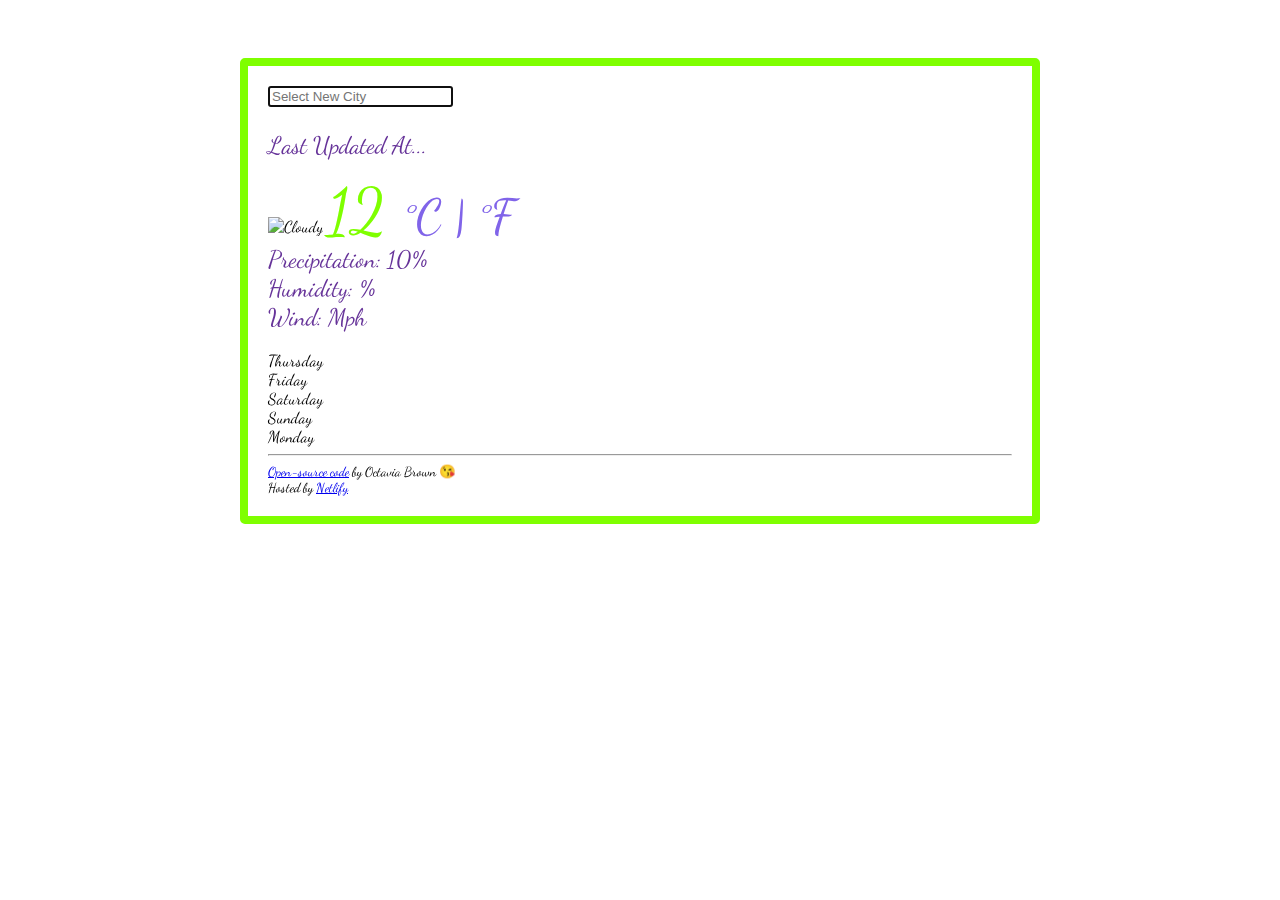
==== index.html @ 9a2eb425 "API revision" ====
<!DOCTYPE html>
<html lang="en">
  <head>
    <meta charset="UTF-8" />
    <meta name="viewport" content="width=h1, initial-scale=1.0" />
    <meta http-equiv="X-UA-Compatible" content="IE=edge" />
    <link
    href="https://cdn.jsdelivr.net/npm/bootstrap@5.0.2/dist/css/bootstrap.min.css"
    rel="stylesheet"
    integrity="sha384-EVSTQN3/azprG1Anm3QDgpJLIm9Nao0Yz1ztcQTwFspd3yD65VohhpuuCOmLASjC"
    crossorigin="anonymous"
    />
    <link rel="preconnect" href="https://fonts.googleapis.com" />
    <link rel="preconnect" href="https://fonts.gstatic.com" crossorigin />
    <link
      href="https://fonts.googleapis.com/css2?family=Dancing+Script:wght@400;500;600;700&display=swap"
      rel="stylesheet"
    />
    <script
      src="https://kit.fontawesome.com/f07e3e62ec.js"
      crossorigin="anonymous"
    ></script>
    <script src="https://unpkg.com/axios/dist/axios.min.js"></script>
    <link rel="stylesheet" href="src/style.css" />
    <title>Libra App</title>
  </head>
  
  <body>
    <div class="container">
      <div class="weather-app-wrapper">
        <div class="weather-app">
          <div class="overview">
            <form class="search-form" id="search-form">
          <input
            type="search"
            placeholder="Select New City"
            autofocus="on"
            autocomplete="off"
            id="city-input"
            class="form-control shadow-sm"
          />

          <br />
          <h1 id="city"></h1>
          <ul>
            <li> Last Updated At... <span id="date"></span></li>
            <li id="description"></li>
          </ul>
        </div>
        
          <div class="row">
            <div class="col-6">
              <div class="clearfix weather-temperature">
                <img src="https://ssl.gstatic.com/onebox/weather/64/partly_cloudy.png" alt="Cloudy"
                id="icon"
                class="float-left"/>
                <span class="float-left"> 
                <strong id="temperature"> 12 </strong> 
                <span class="units"> °C | °F </span> 
                </span>
            </div>
          </div>
            
            <div class="col-6">
              <div class="float-right">
            <ul>
              <li>Precipitation: 10%</li>
              <li>Humidity: <span id="humidity"></span>%</li>
              <li>Wind: <span id="wind"></span> mph</li>              
            </ul>
            </div>
          </div>

             <br />
            <div class="container">
              <div class="row">
                <div class="col">Thursday</div>
                <div class="col">Friday</div>
                <div class="col">Saturday</div>
                <div class="col">Sunday</div>
                <div class="col">Monday</div>
              </div>
            </div>

            <hr></hr>
                <small>
                <footer>
                  <a
                    href="gifted-determined-ob94d2a.netlify.app"
                    target="_blank">Open-source code</a>
                  by Octavia Brown 😘
                  <br />
                  Hosted by
                  <a href="https://www.netlify.com/" target="_blank">Netlify</a>
                </footer>
              </small>

      <script src="src/app.js"></script>

      </body>
</html>
---- src/style.css ----
body {
    font-family: "Dancing Script", cursive;
    padding-top: 20px;
  }

  h1 {
    color: rebeccapurple;
    font-size: 36px;
    font-weight: 600;
    line-height: 28px;
    margin-bottom: 0;
  }

  h2 {
    font-size: 24px;
    line-height: 48px;
    margin: 0;
    font-weight: 900;
    color: #131216;
    padding: 0 0 24px;
  }

 ul {
     margin: 0;
     padding: 0;
 }

 li {
     list-style: none;
     font-size: 24px;
     margin: 0;
     padding: 0;
     text-transform: capitalize;
     color: rebeccapurple;
 }

  button {
    border-radius: 25px;
    border: 1px solid burlywood;
    background: #8064e9;
    font-size: 16px;
    display: block;
    margin: 60px auto;
    line-height: 22px;
    padding: 16px 24px;
    text-decoration: none;
    transition: all 200ms ease;
    box-shadow: rgba(37, 39, 89, 0.08) 0px 8px 8px 0;
  }

.weather-app-wrapper {
    max-width: 800px;
    margin: 30px auto;
  }

.weather-app {
      padding: 20px;
      border: 8px solid chartreuse;
      border-radius: 5px;
  }

.overview {
  margin-bottom: 20px;
}

.weather-temperature img {
  margin-right: auto;
  height: 64px;
  width: 64px;
}

.weather-temperature strong {
  color: chartreuse;
  font-size: 64px;
  line-height: 1;
  font-weight: 400;
}

.weather-temperature .units {
  color: #8064e9;
  position: relative;
  font-size: 48px;
}
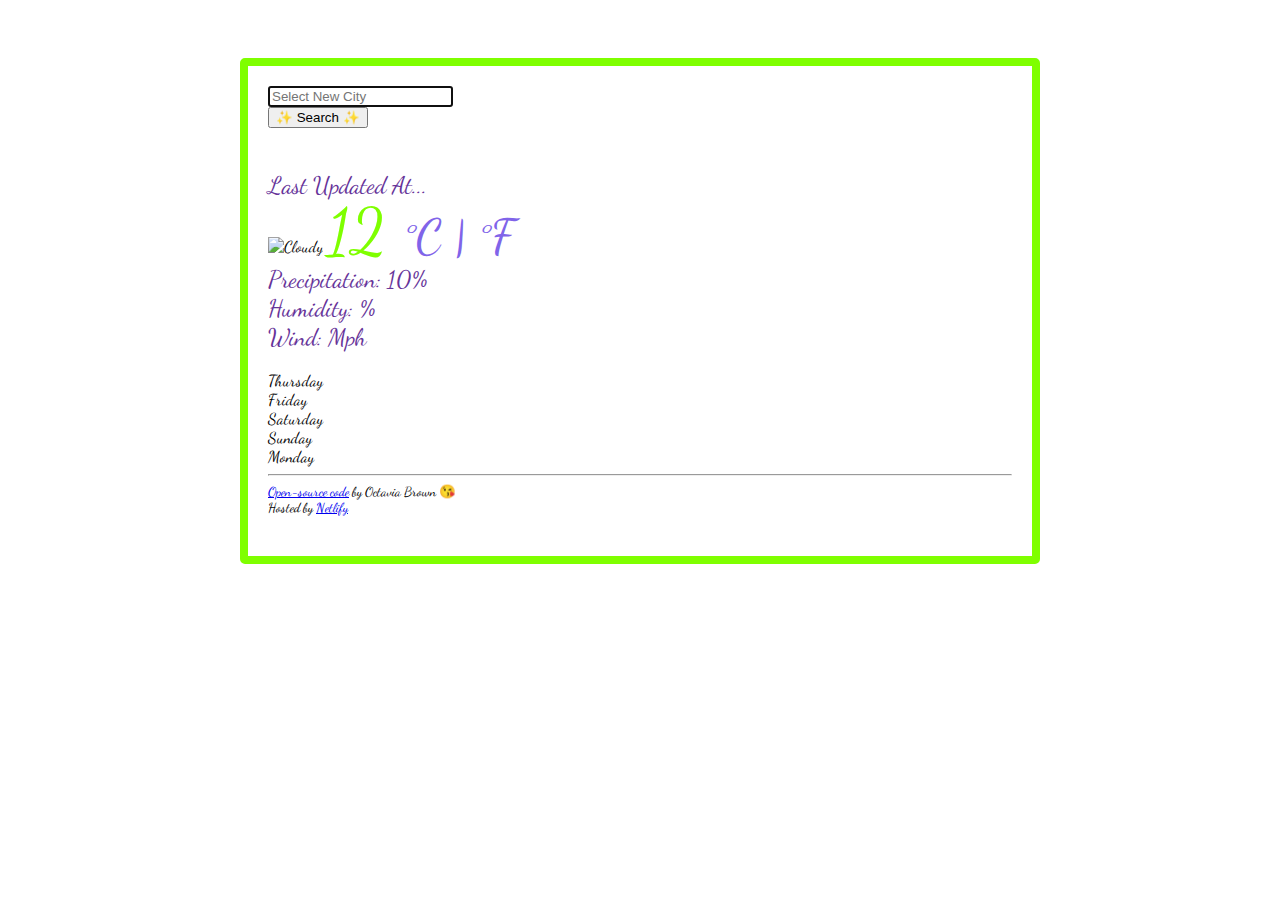
==== commit 7ac5258d: "updated js code" ====
--- a/index.html
+++ b/index.html
@@ -30,6 +30,7 @@
       <div class="weather-app-wrapper">
         <div class="weather-app">
           <div class="overview">
+            <div class="row">
             <form class="search-form" id="search-form">
           <input
             type="search"
@@ -39,6 +40,13 @@
             id="city-input"
             class="form-control shadow-sm"
           />
+          <div class="col-4">
+            <input
+              type="submit"
+              value="✨ Search ✨"
+              class="form-control btn btn-primary shadow-sm w-100"
+            />
+          </div>
 
           <br />
           <h1 id="city"></h1>
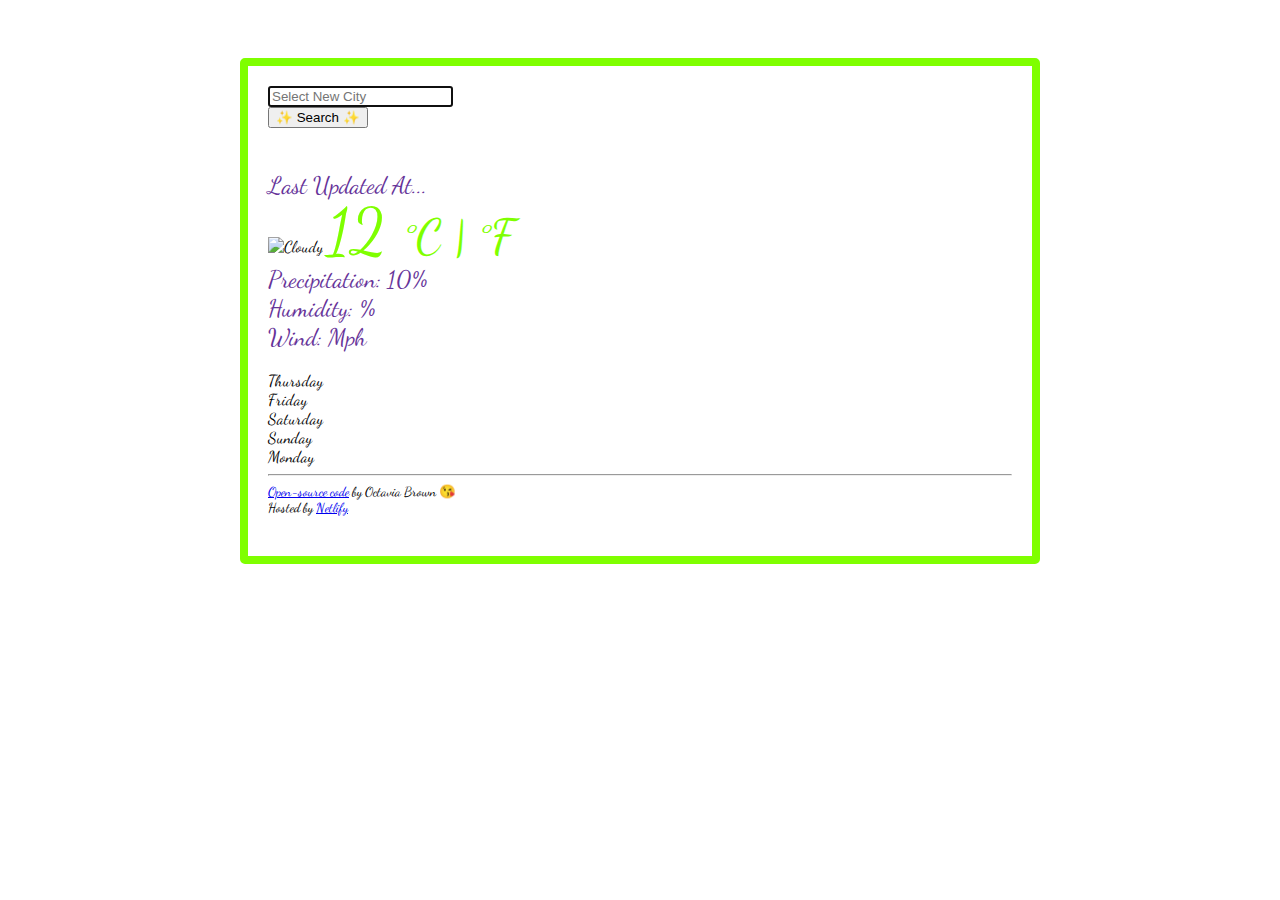
==== commit b9f0ed50: "updated src, events, temps (C/F)" ====
--- a/index.html
+++ b/index.html
@@ -64,8 +64,11 @@
                 class="float-left"/>
                 <span class="float-left"> 
                 <strong id="temperature"> 12 </strong> 
-                <span class="units"> °C | °F </span> 
-                </span>
+                <span class="units"> 
+                  <a href="#" id="celsius-link" class="active"> °C |</a>
+                  <a href="#" id="fahrenheit-link" class="active">°F </a> 
+                </span> 
+              </span>
             </div>
           </div>
             
--- a/src/style.css
+++ b/src/style.css
@@ -80,4 +80,10 @@
   color: #8064e9;
   position: relative;
   font-size: 48px;
+}
+
+.weather-temperature .active {
+  color: chartreuse;
+  cursor: default;
+  text-decoration: none;
 }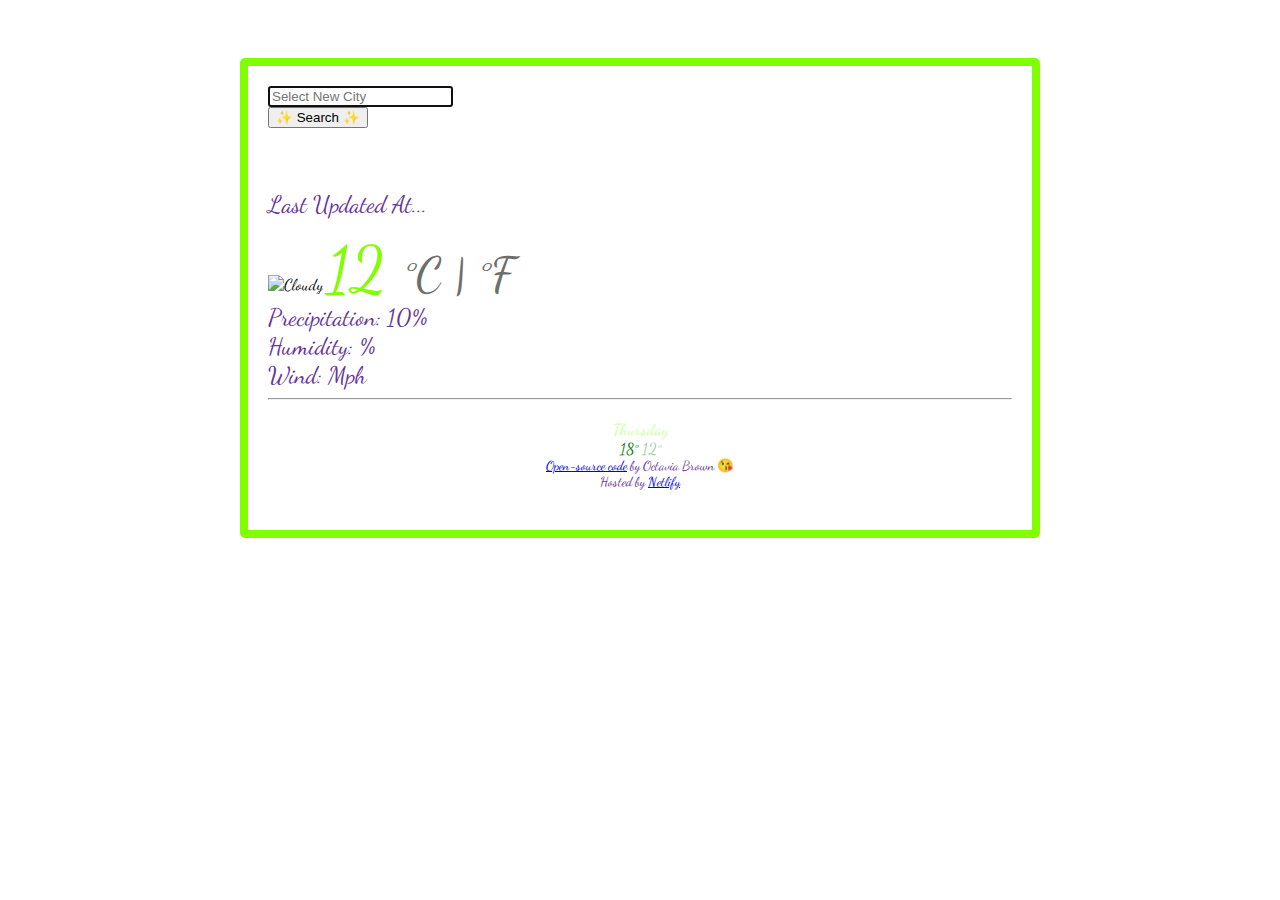
==== commit 30f5d17f: "wrapped html" ====
--- a/index.html
+++ b/index.html
@@ -50,10 +50,12 @@
 
           <br />
           <h1 id="city"></h1>
+          <br />
           <ul>
             <li> Last Updated At... <span id="date"></span></li>
             <li id="description"></li>
           </ul>
+          <br />
         </div>
         
           <div class="row">
@@ -81,19 +83,19 @@
             </ul>
             </div>
           </div>
-
-             <br />
-            <div class="container">
+          
+             <hr></hr>
+            <div class="weather-forecast">
               <div class="row">
-                <div class="col">Thursday</div>
-                <div class="col">Friday</div>
-                <div class="col">Saturday</div>
-                <div class="col">Sunday</div>
-                <div class="col">Monday</div>
+                <div class="col-2">
+                <div class="weather-forecast-date">Thursday</div>
+                <div class="weather-forecast-temp"> 
+                  <span class="weather-forecast-temp-max">18°</span>  
+                  <span class="weather-forecast-temp-min">12°</span> 
               </div>
             </div>
+          </div>
 
-            <hr></hr>
                 <small>
                 <footer>
                   <a
--- a/src/style.css
+++ b/src/style.css
@@ -1,89 +1,114 @@
-body {
-    font-family: "Dancing Script", cursive;
-    padding-top: 20px;
+  body {
+      font-family: "Dancing Script", cursive;
+      padding-top: 20px;
+    }
+
+    h1 {
+      color: rebeccapurple;
+      font-size: 36px;
+      font-weight: 600;
+      line-height: 28px;
+      margin-bottom: 0;
+    }
+
+    h2 {
+      font-size: 24px;
+      line-height: 48px;
+      margin: 0;
+      font-weight: 900;
+      color: #131216;
+      padding: 0 0 24px;
+    }
+
+  ul {
+      margin: 0;
+      padding: 0;
   }
 
-  h1 {
-    color: rebeccapurple;
-    font-size: 36px;
-    font-weight: 600;
-    line-height: 28px;
-    margin-bottom: 0;
+  li {
+      list-style: none;
+      font-size: 24px;
+      margin: 0;
+      padding: 0;
+      text-transform: capitalize;
+      color: rebeccapurple;
   }
 
-  h2 {
-    font-size: 24px;
-    line-height: 48px;
-    margin: 0;
-    font-weight: 900;
-    color: #131216;
-    padding: 0 0 24px;
+    button {
+      border-radius: 25px;
+      border: 1px solid burlywood;
+      background: #8064e9;
+      font-size: 16px;
+      display: block;
+      margin: 60px auto;
+      line-height: 22px;
+      padding: 16px 24px;
+      text-decoration: none;
+      transition: all 200ms ease;
+      box-shadow: rgba(37, 39, 89, 0.08) 0px 8px 8px 0;
+    }
+
+  .weather-app-wrapper {
+      max-width: 800px;
+      margin: 30px auto;
+    }
+
+  .weather-app {
+        padding: 20px;
+        border: 8px solid chartreuse;
+        border-radius: 5px;
+    }
+
+  .overview {
+    margin-bottom: 20px;
   }
 
- ul {
-     margin: 0;
-     padding: 0;
- }
-
- li {
-     list-style: none;
-     font-size: 24px;
-     margin: 0;
-     padding: 0;
-     text-transform: capitalize;
-     color: rebeccapurple;
- }
-
-  button {
-    border-radius: 25px;
-    border: 1px solid burlywood;
-    background: #8064e9;
-    font-size: 16px;
-    display: block;
-    margin: 60px auto;
-    line-height: 22px;
-    padding: 16px 24px;
-    text-decoration: none;
-    transition: all 200ms ease;
-    box-shadow: rgba(37, 39, 89, 0.08) 0px 8px 8px 0;
+  .weather-temperature img {
+    margin-right: auto;
+    height: 64px;
+    width: 64px;
   }
 
-.weather-app-wrapper {
-    max-width: 800px;
-    margin: 30px auto;
+  .weather-temperature strong {
+    color: chartreuse;
+    font-size: 64px;
+    line-height: 1;
+    font-weight: 400;
   }
 
-.weather-app {
-      padding: 20px;
-      border: 8px solid chartreuse;
-      border-radius: 5px;
+  .weather-temperature .units {
+    color: #8064e9;
+    position: relative;
+    font-size: 48px;
   }
 
-.overview {
-  margin-bottom: 20px;
+  .weather-temperature .active {
+    color: rgb(109, 110, 107);
+    cursor: default;
+    text-decoration: none;
+  }
+
+  .weather-temperature .active:hover {
+    text-decoration: none;
+  }
+
+  .weather-forecast {
+    margin-top: 20px;
+    text-align: center;
+    color: rebeccapurple;
+  }
+
+  .weather-forecast-date {
+    font-size: 16px;
+    color: chartreuse;
+    opacity: 0.4;
 }
 
-.weather-temperature img {
-  margin-right: auto;
-  height: 64px;
-  width: 64px;
+  .weather-forecast-temp-min {
+    opacity: 0.4;
 }
 
-.weather-temperature strong {
-  color: chartreuse;
-  font-size: 64px;
-  line-height: 1;
-  font-weight: 400;
-}
-
-.weather-temperature .units {
-  color: #8064e9;
-  position: relative;
-  font-size: 48px;
-}
-
-.weather-temperature .active {
-  color: chartreuse;
-  cursor: default;
-  text-decoration: none;
-}+  .weather-forecast-temp {
+    font-size: 16px;
+    color: green;
+  }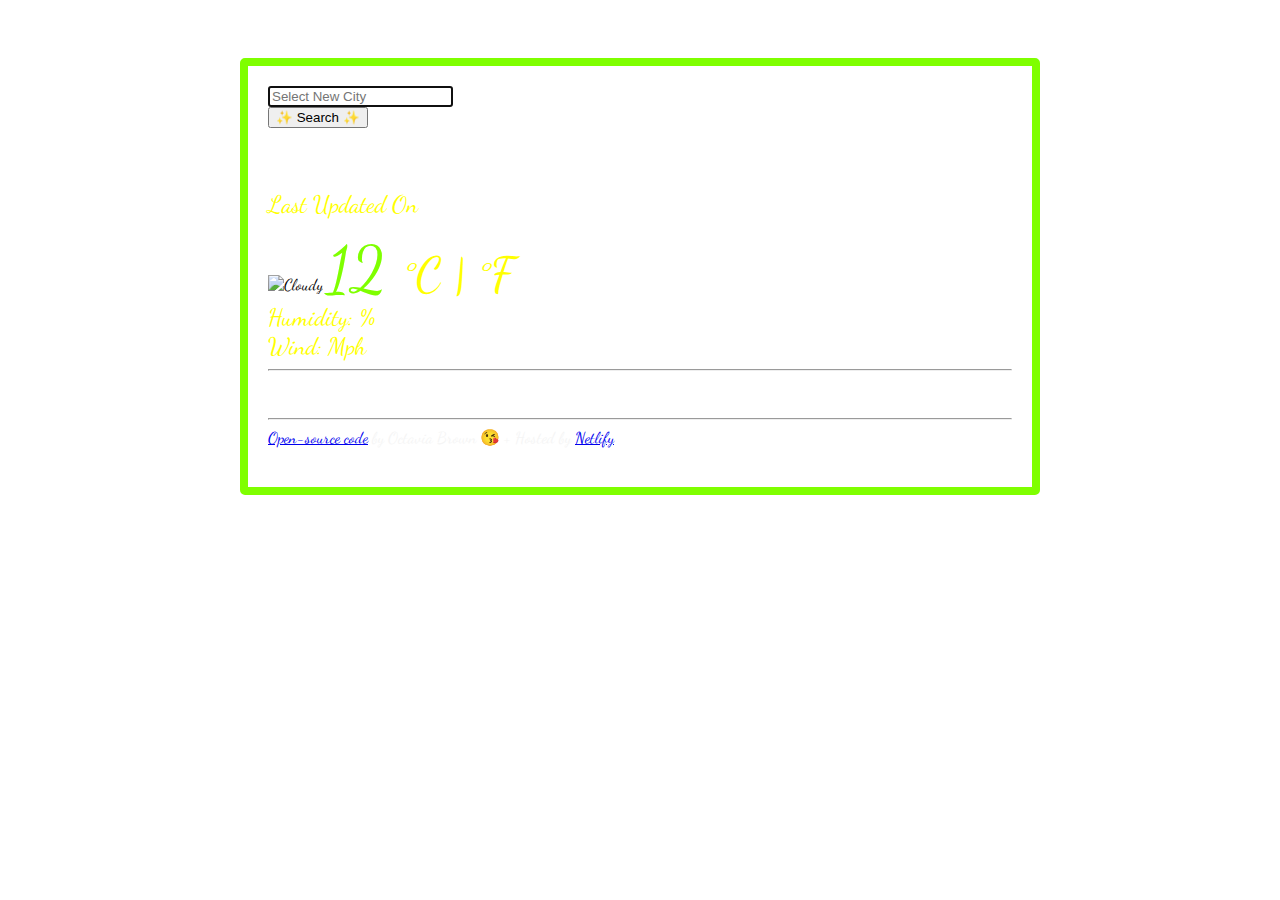
==== commit b5b4aab2: "forecase, UI cleanup" ====
--- a/index.html
+++ b/index.html
@@ -23,6 +23,11 @@
     <script src="https://unpkg.com/axios/dist/axios.min.js"></script>
     <link rel="stylesheet" href="src/style.css" />
     <title>Libra App</title>
+    <style>
+      body {
+        background-image: url('https://jooinn.com/images/beautiful-mountains-17.jpg');
+      }
+    </style>
   </head>
   
   <body>
@@ -52,7 +57,7 @@
           <h1 id="city"></h1>
           <br />
           <ul>
-            <li> Last Updated At... <span id="date"></span></li>
+            <li> Last Updated On <span id="date"></span></li>
             <li id="description"></li>
           </ul>
           <br />
@@ -77,36 +82,26 @@
             <div class="col-6">
               <div class="float-right">
             <ul>
-              <li>Precipitation: 10%</li>
               <li>Humidity: <span id="humidity"></span>%</li>
               <li>Wind: <span id="wind"></span> mph</li>              
             </ul>
             </div>
           </div>
-          
+
              <hr></hr>
-            <div class="weather-forecast">
-              <div class="row">
-                <div class="col-2">
-                <div class="weather-forecast-date">Thursday</div>
-                <div class="weather-forecast-temp"> 
-                  <span class="weather-forecast-temp-max">18°</span>  
-                  <span class="weather-forecast-temp-min">12°</span> 
-              </div>
-            </div>
-          </div>
 
-                <small>
+             <div class="weather-forecast" id="forecast"></div>
+            <br />
+             <hr></hr>
+
                 <footer>
                   <a
                     href="gifted-determined-ob94d2a.netlify.app"
                     target="_blank">Open-source code</a>
-                  by Octavia Brown 😘
-                  <br />
-                  Hosted by
+                  by Octavia Brown 😘 + Hosted by
                   <a href="https://www.netlify.com/" target="_blank">Netlify</a>
                 </footer>
-              </small>
+            
 
       <script src="src/app.js"></script>
 
--- a/src/style.css
+++ b/src/style.css
@@ -4,7 +4,7 @@
     }
 
     h1 {
-      color: rebeccapurple;
+      color: yellow;
       font-size: 36px;
       font-weight: 600;
       line-height: 28px;
@@ -16,7 +16,7 @@
       line-height: 48px;
       margin: 0;
       font-weight: 900;
-      color: #131216;
+      color: yellow;
       padding: 0 0 24px;
     }
 
@@ -31,7 +31,7 @@
       margin: 0;
       padding: 0;
       text-transform: capitalize;
-      color: rebeccapurple;
+      color: yellow;
   }
 
     button {
@@ -46,6 +46,10 @@
       text-decoration: none;
       transition: all 200ms ease;
       box-shadow: rgba(37, 39, 89, 0.08) 0px 8px 8px 0;
+    }
+
+    footer {
+      color: whitesmoke;
     }
 
   .weather-app-wrapper {
@@ -77,13 +81,13 @@
   }
 
   .weather-temperature .units {
-    color: #8064e9;
+    color: yellow;
     position: relative;
     font-size: 48px;
   }
 
   .weather-temperature .active {
-    color: rgb(109, 110, 107);
+    color: yellow;
     cursor: default;
     text-decoration: none;
   }
@@ -95,20 +99,21 @@
   .weather-forecast {
     margin-top: 20px;
     text-align: center;
-    color: rebeccapurple;
+    color: yellow;
   }
 
   .weather-forecast-date {
-    font-size: 16px;
-    color: chartreuse;
+    font-size: 26px;
+    color: whitesmoke;
     opacity: 0.4;
 }
 
   .weather-forecast-temp-min {
-    opacity: 0.4;
+    opacity: 0.6;
 }
 
   .weather-forecast-temp {
-    font-size: 16px;
-    color: green;
+    font-size: 26px;
+    font-weight: 800;
+    color: crimson;
   }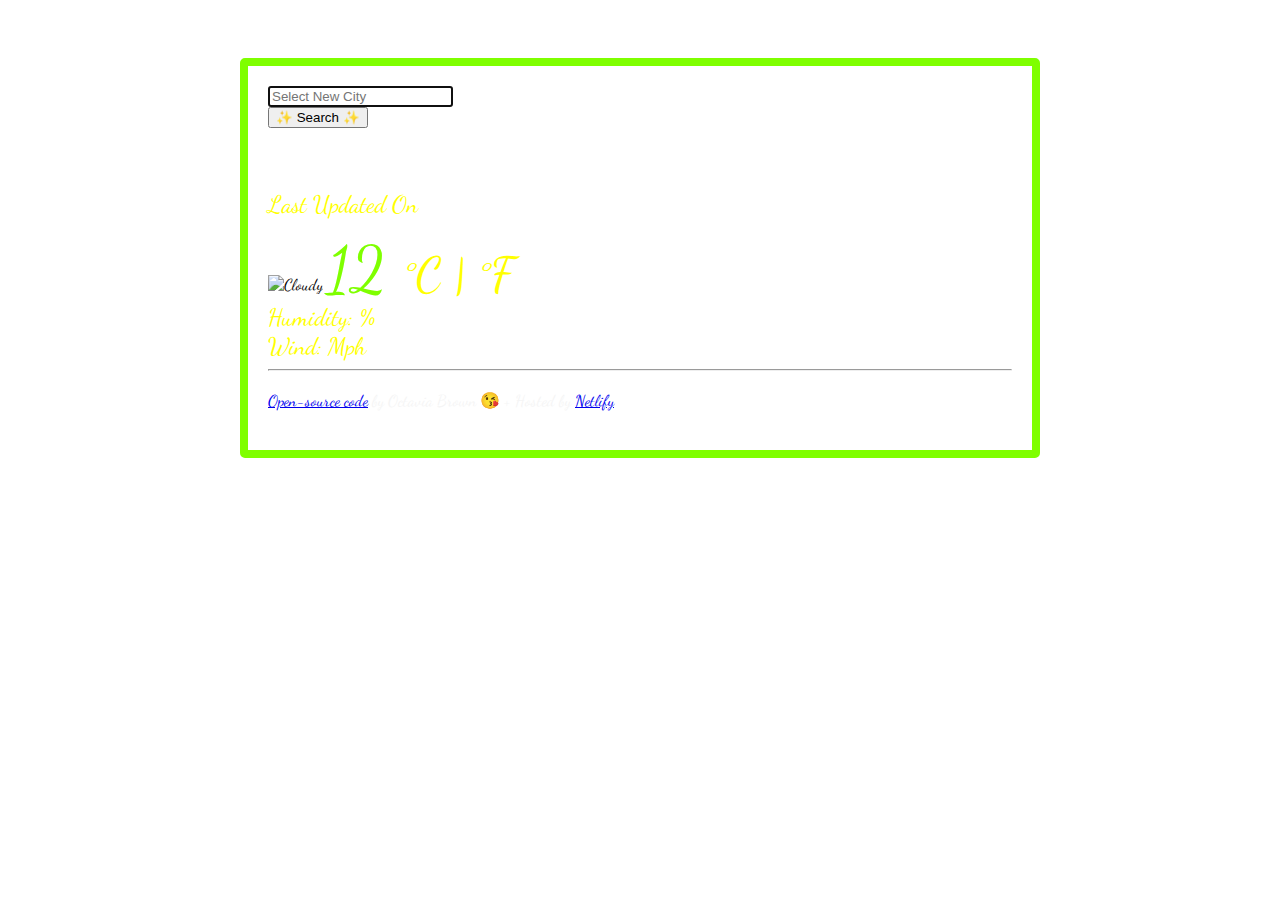
==== commit 995b9321: "forecast API" ====
--- a/index.html
+++ b/index.html
@@ -29,6 +29,7 @@
       }
     </style>
   </head>
+
   
   <body>
     <div class="container">
@@ -91,9 +92,7 @@
              <hr></hr>
 
              <div class="weather-forecast" id="forecast"></div>
-            <br />
-             <hr></hr>
-
+          
                 <footer>
                   <a
                     href="gifted-determined-ob94d2a.netlify.app"
@@ -102,7 +101,6 @@
                   <a href="https://www.netlify.com/" target="_blank">Netlify</a>
                 </footer>
             
-
       <script src="src/app.js"></script>
 
       </body>
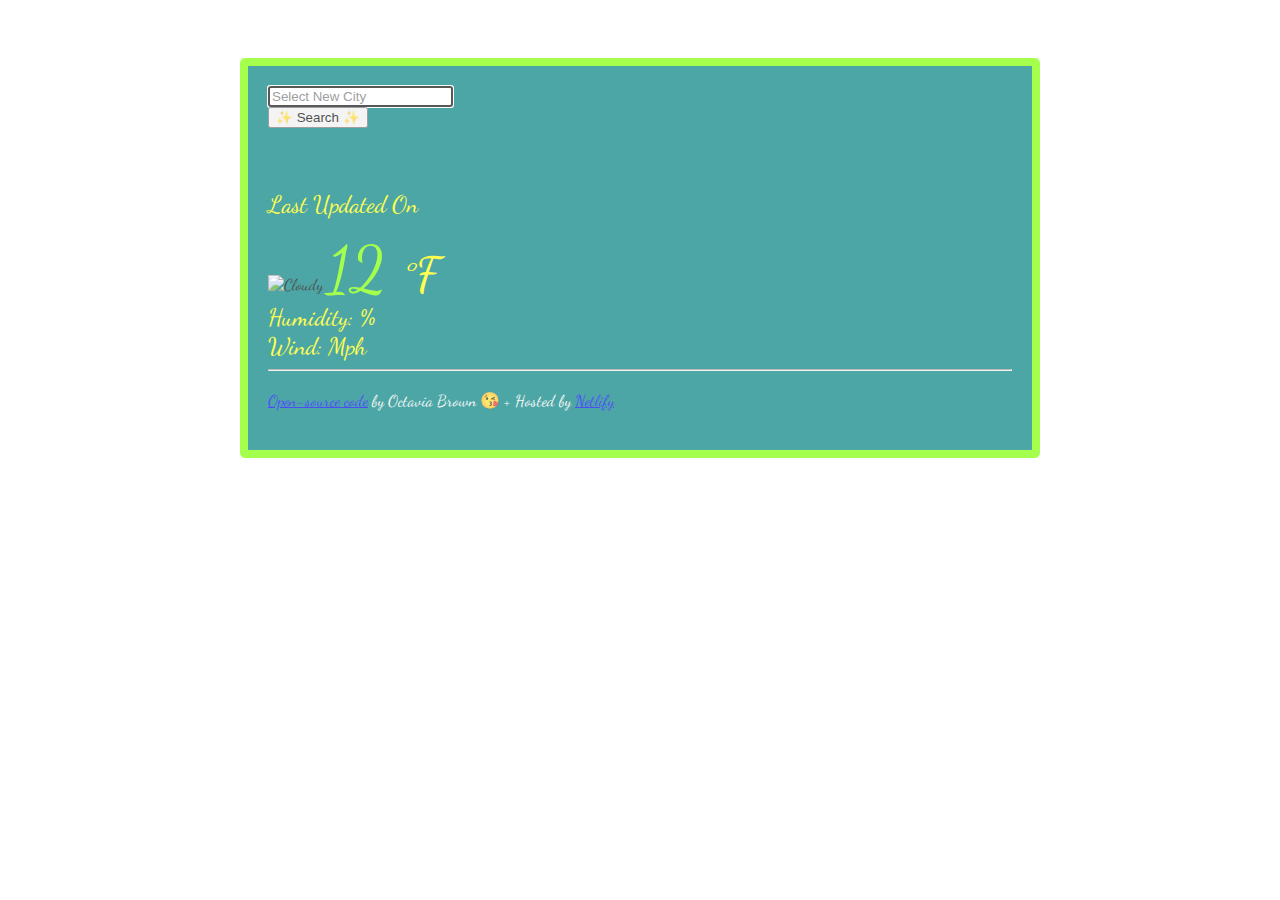
==== commit 2ae9bedd: "forecast edit" ====
--- a/index.html
+++ b/index.html
@@ -72,10 +72,7 @@
                 class="float-left"/>
                 <span class="float-left"> 
                 <strong id="temperature"> 12 </strong> 
-                <span class="units"> 
-                  <a href="#" id="celsius-link" class="active"> °C |</a>
-                  <a href="#" id="fahrenheit-link" class="active">°F </a> 
-                </span> 
+                <span class="units"> °F </span> 
               </span>
             </div>
           </div>
--- a/src/style.css
+++ b/src/style.css
@@ -61,6 +61,8 @@
         padding: 20px;
         border: 8px solid chartreuse;
         border-radius: 5px;
+        background-color: teal;
+        opacity: 0.7;
     }
 
   .overview {
@@ -104,7 +106,8 @@
 
   .weather-forecast-date {
     font-size: 26px;
-    color: whitesmoke;
+    color: orangered;
+    font-weight: 700;
     opacity: 0.4;
 }
 
@@ -114,6 +117,6 @@
 
   .weather-forecast-temp {
     font-size: 26px;
-    font-weight: 800;
+    font-weight: 700;
     color: crimson;
   }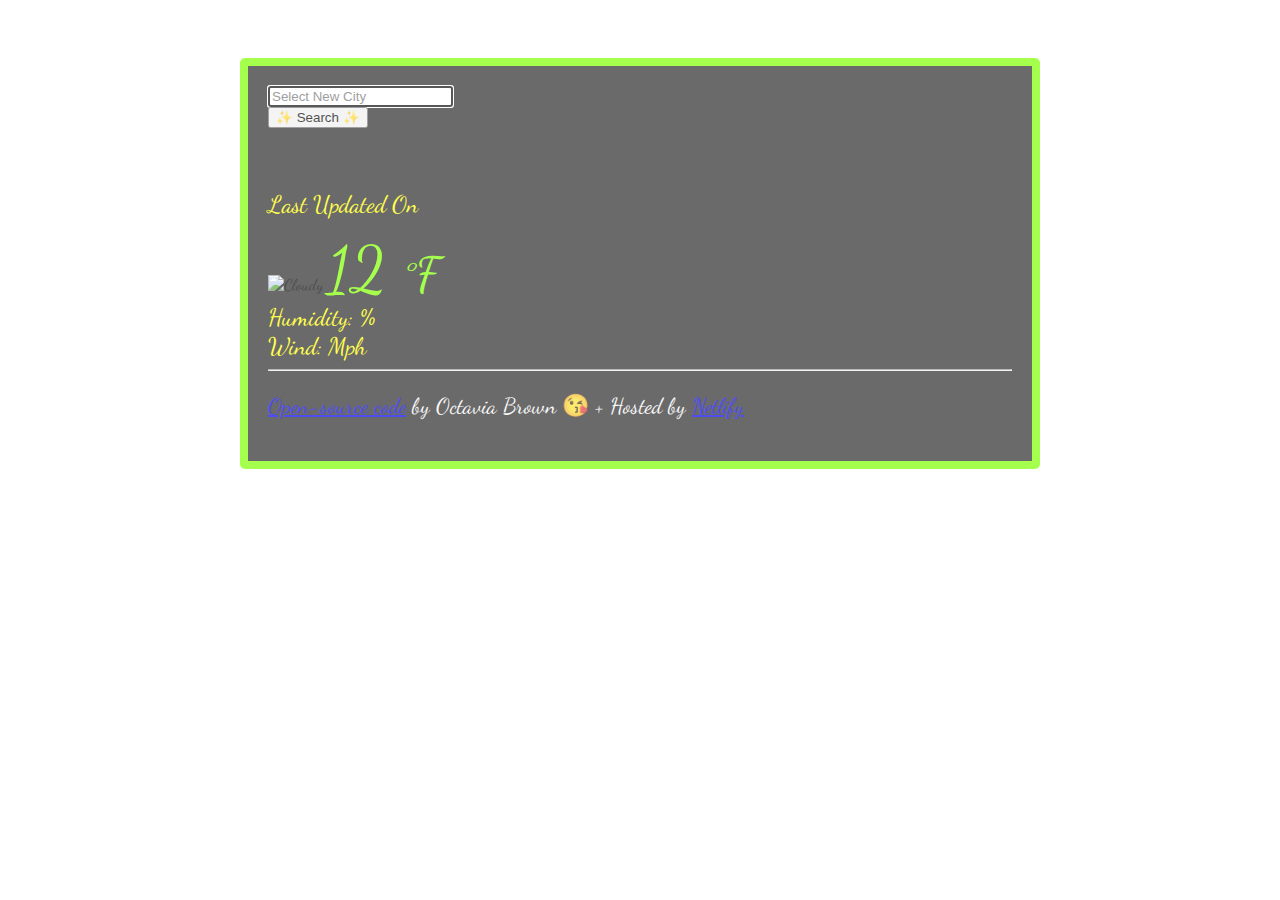
==== commit bfbea90f: "UI editing" ====
--- a/index.html
+++ b/index.html
@@ -90,15 +90,16 @@
 
              <div class="weather-forecast" id="forecast"></div>
           
-                <footer>
-                  <a
-                    href="gifted-determined-ob94d2a.netlify.app"
-                    target="_blank">Open-source code</a>
-                  by Octavia Brown 😘 + Hosted by
-                  <a href="https://www.netlify.com/" target="_blank">Netlify</a>
-                </footer>
+             <script src="src/app.js"></script>
+             
+             <p>
+               <a
+                     href="gifted-determined-ob94d2a.netlify.app"
+                     target="_blank">Open-source code</a>
+                   by Octavia Brown 😘 + Hosted by
+                   <a href="https://www.netlify.com/" target="_blank">Netlify</a>
+                 </p>
+            </body>
+            </html>
             
-      <script src="src/app.js"></script>
-
-      </body>
-</html>
+              --- a/src/style.css
+++ b/src/style.css
@@ -48,8 +48,9 @@
       box-shadow: rgba(37, 39, 89, 0.08) 0px 8px 8px 0;
     }
 
-    footer {
+    p {
       color: whitesmoke;
+      font-size: 22px;
     }
 
   .weather-app-wrapper {
@@ -61,7 +62,7 @@
         padding: 20px;
         border: 8px solid chartreuse;
         border-radius: 5px;
-        background-color: teal;
+        background-color: rgb(43, 42, 42);
         opacity: 0.7;
     }
 
@@ -83,7 +84,7 @@
   }
 
   .weather-temperature .units {
-    color: yellow;
+    color: chartreuse;
     position: relative;
     font-size: 48px;
   }
